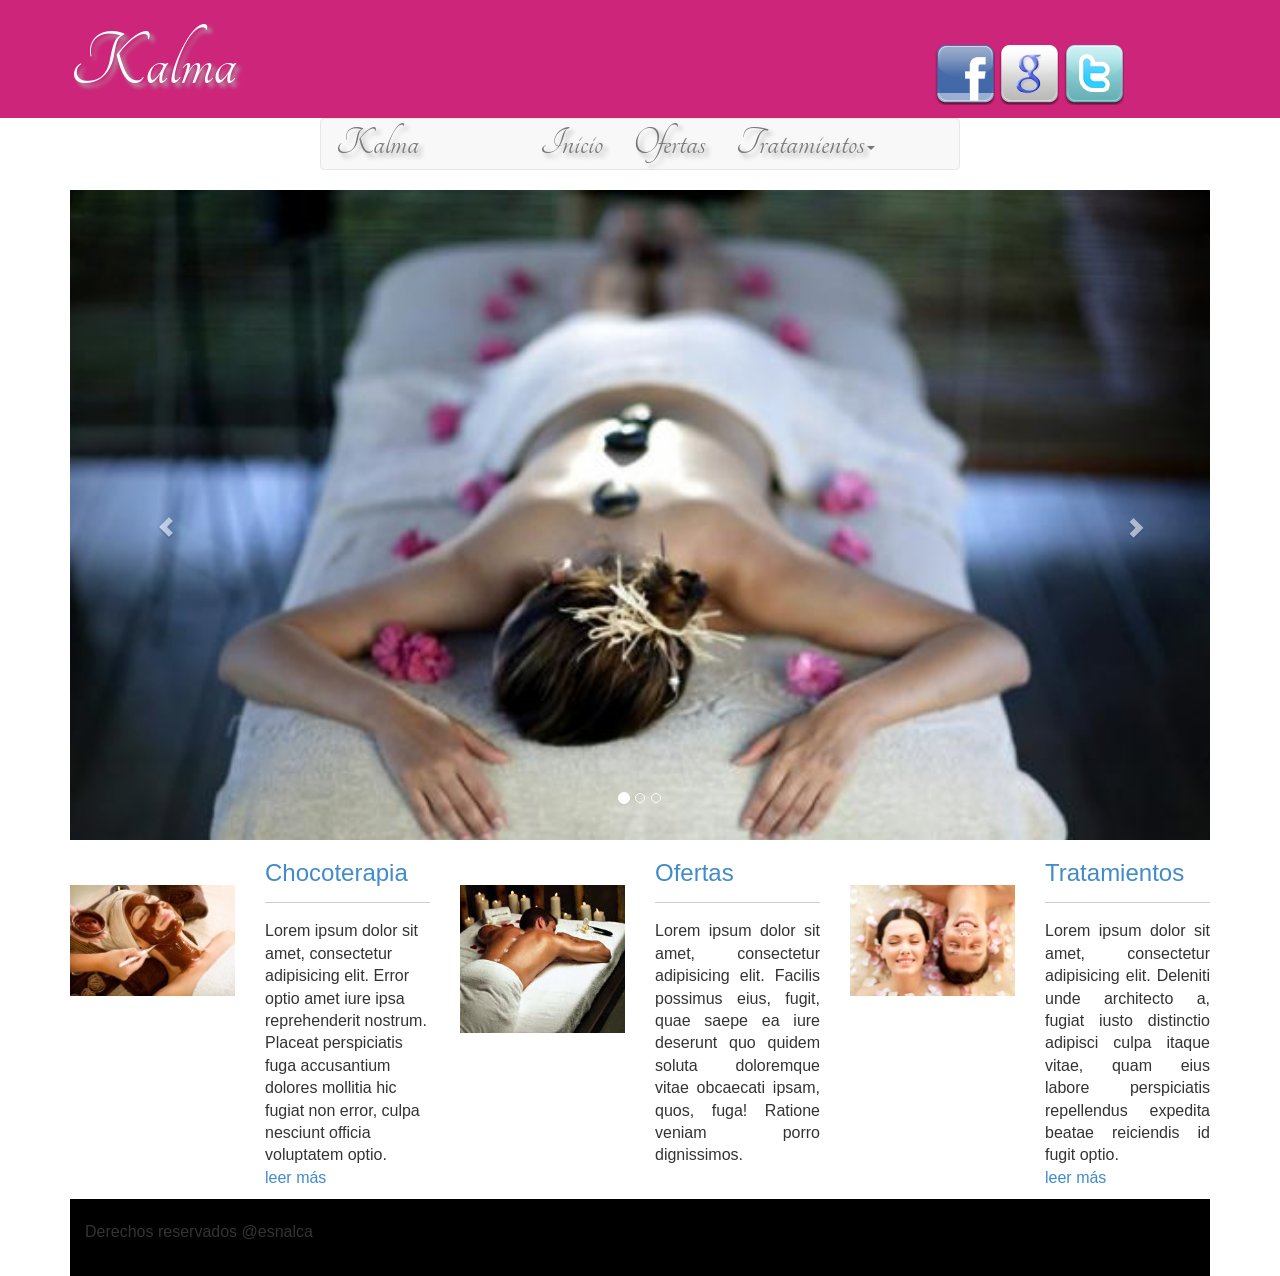
==== index.html @ 778424b7 "esto es un comentario" ====
<!DOCTYPE html>
<!--[if lt IE 7]>      <html class="no-js lt-ie9 lt-ie8 lt-ie7"> <![endif]-->
<!--[if IE 7]>         <html class="no-js lt-ie9 lt-ie8"> <![endif]-->
<!--[if IE 8]>         <html class="no-js lt-ie9"> <![endif]-->
<!--[if gt IE 8]><!--> <html class="no-js"> <!--<![endif]-->
    <head>
        <meta charset="utf-8">
        <meta http-equiv="X-UA-Compatible" content="IE=edge,chrome=1">
        <title></title>
        <meta name="description" content="">
        <meta name="viewport" content="width=device-width">
        <link rel="stylesheet" type="text/css" href="http://fonts.googleapis.com/css?family=Tangerine">
        <link rel="stylesheet" href="css/bootstrap.css">
        <link rel="stylesheet" href="css/main.css">

        <script src="js/vendor/modernizr-2.6.2.min.js"></script>
    </head>
    <body>
        <!--[if lt IE 7]>
            <p class="chromeframe">You are using an <strong>outdated</strong> browser. Please <a href="http://browsehappy.com/">upgrade your browser</a> or <a href="http://www.google.com/chromeframe/?redirect=true">activate Google Chrome Frame</a> to improve your experience.</p>
        <![endif]-->

        <!--Header-->
        <header>
            <div class="container">
                <div class="row">
                    <div class="col-xs-12 col-sm-6 col-md-8 col-lg-8 ">
                       <h1 class="tamtext1">Kalma</h1>
                    </div>
                    <div class="hidden-xs col-sm-6 col-md-4 col-lg-4 centrar">
                        <a href="#"><img src="img/social/facebook.png" alt=""></a>
                        <a href="#"><img src="img/social/google.png" alt=""></a>
                        <a href="#"><img src="img/social/twitter.png" alt=""></a>
                    </div>
                </div>
            </div>
        </header>

        <!--Barra de Navegacion-->
        <nav class="navbar navbar-default">
            <div class="navbar-header">
                <button type="button" class="navbar-toggle" data-toggle="collapse" data-target=".navbar-ex1-collapse">
                    <span class="sr-only">Cambiar Navegacion</span>
                    <span class="icon-bar"></span>
                    <span class="icon-bar"></span>
                    <span class="icon-bar"></span>
                </button>
                <a href="#" class="navbar-brand logme">Kalma</a></div>

                <div class="collapse navbar-collapse navbar-ex1-collapse">
                    <ul class="nav navbar-nav logme separar">
                        <li><a href="#">Inicio</a></li>
                        <li><a href="#">Ofertas</a></li>
                        <li class="dropdown"><a href="#" class="dropdown-toggle" data-toggle="dropdown">Tratamientos<b class="caret"></b></a>
                            <ul class="dropdown-menu">
                                <li><a href="#">Faciales</a></li>
                                <li><a href="#">Corporales</a></li>
                                <li><a href="#">Masajes</a></li>
                                <li><a href="#">Otros</a></li>
                            </ul>
                        </li>
                    </ul>
                </div>
        </nav>

        <div class="container">
            <!-Slider-->
           <section id="miSlide" class="carousel slide">
                <ol class="carousel-indicators">
                    <li data-target="#miSlide" data-slide-to="0" class="active"></li>
                    <li data-target="#miSlide" data-slide-to="1"></li>
                    <li data-target="#miSlide" data-slide-to="2"></li>
                </ol>

                <div class="carousel-inner">
                    <div class="item active">
                        <a href="#"><img src="img/slide1.jpg" class="adaptar"></a>
                    </div>
                    <div class="item">
                       <a href="#"><img src="img/slide2.jpg" class="adaptar"></a> 
                    </div>
                    <div class="item">
                        <a href="#"><img src="img/slide3.jpg" class="adaptar"></a>
                    </div>
                </div>
                <a href="#miSlide" class="left carousel-control" data-slide="prev"><span class="glyphicon glyphicon-chevron-left"></span></a>
                <a href="#miSlide" class="right carousel-control" data-slide="next"><span class="glyphicon glyphicon-chevron-right"></span></a>
                </br>
            </section>

            <section>

            <section>
                <div class="row">
                    <div class="col-lg-4">
                        <div class="row">
                            <div class="hidden-xs col-sm-3 col-md-6 col-lg-6 ">
                                <br><br><img src="img/varias/kalma2.jpg" class="img-responsive">
                            </div>
                            <div class="col-xs-12 col-sm-9 col-md-6 col-lg-6 ">
                                <a href="#"><h3>Chocoterapia</h3><hr></a>
                                <p>Lorem ipsum dolor sit amet, consectetur adipisicing elit. Error optio amet iure ipsa reprehenderit nostrum. Placeat perspiciatis fuga accusantium dolores mollitia hic fugiat non error, culpa nesciunt officia voluptatem optio.<br><a href="#">leer más</a></p>
                            </div>
                        </div>
                    </div>
                    <div class="col-lg-4">
                        <div class="row">
                            <div class="hidden-xs col-sm-3 col-md-6 col-lg-6 ">
                                <br><br><img src="img/varias/kalma3.jpg" class="img-responsive">
                            </div>
                            <div class="col-xs-12 col-sm-9 col-md-6 col-lg-6 ">
                                <a href="#"><h3>Ofertas</h3><hr></a>
                                <p align="justify">Lorem ipsum dolor sit amet, consectetur adipisicing elit. Facilis possimus eius, fugit, quae saepe ea iure deserunt quo quidem soluta doloremque vitae obcaecati ipsam, quos, fuga! Ratione veniam porro dignissimos.</a></p>
                            </div>
                        </div>
                    </div>
                    <div class="col-lg-4">
                        <div class="row">
                            <div class="hidden-xs col-sm-3 col-md-6 col-lg-6 ">
                                <br><br><img src="img/varias/kalma5.jpg" class="img-responsive">
                            </div>
                            <div class="col-xs-12 col-sm-9 col-md-6 col-lg-6 ">
                                <a href="#"><h3>Tratamientos</h3><hr></a>
                                <p><p align="justify">Lorem ipsum dolor sit amet, consectetur adipisicing elit. Deleniti unde architecto a, fugiat iusto distinctio adipisci culpa itaque vitae, quam eius labore perspiciatis repellendus expedita beatae reiciendis id fugit optio.<br><a href="#">leer más</a></p></p>
                            </div>
                        </div>
                    </div>
                </div>
            </section>
            
        
            <footer class="color4">
                <div class="container"><br>
                        <p>Derechos reservados @esnalca</p>
                    </br></div>
            </footer>

        


        
        <script>window.jQuery || document.write('<script src="js/vendor/jquery-1.10.1.min.js"><\/script>')</script>

        <script src="js/vendor/bootstrap.js"></script>
        <script src="js/main.js"></script>
    </body>
</html>
---- css/main.css ----
/* ==========================================================================
   HTML5 Boilerplate styles - h5bp.com (generated via initializr.com)
   ========================================================================== */

html,
button,
input,
select,
textarea {
    color: #222;
}

body {
    font-size: 16px;
    line-height: 1.4;
}

::-moz-selection {
    background: #b3d4fc;
    text-shadow: none;
}

::selection {
    background: #b3d4fc;
    text-shadow: none;
}

hr {
    display: block;
    height: 1px;
    border: 0;
    border-top: 1px solid #ccc;
    margin: 1em 0;
    padding: 0;
}

img {
    vertical-align: middle;
}

fieldset {
    border: 0;
    margin: 0;
    padding: 0;
}

textarea {
    resize: vertical;
}

.chromeframe {
    margin: 0.2em 0;
    background: #ccc;
    color: #000;
    padding: 0.2em 0;
}


/* ==========================================================================
   Author's custom styles
   ========================================================================== */
header
{
    background-color: rgb(205,37,121);
}
.tamtext1{
    color: white;
    font-family: 'Tangerine', serif;
    text-shadow: 4px 4px 4px #aaa;
    font-size: 80px;
}
.tamtext2{
    color: white;
    font-family: 'Tangerine', serif;
    text-shadow: 4px 4px 4px #aaa;
    font-size: 25px;
}
.fondom{
    background-color: rgb(205,37,121);
}
.centrar
{
    padding-top: 45px;
    padding-left: 100px;
}
.adaptar{
    width: 100%;
}
.logme{
    font-family: 'Tangerine', serif;
    text-shadow: 4px 4px 4px #aaa;
    font-size: 40px;
}
.separar{
    margin-left: 15%;
}
.tamtext{
    font-size: 30px;
}
.color1
{
    background-color: #e6e6e6;  
}
.color2
{
    background-color: #68217a;
}
.color3
{
    background-color: white;
}
.color4
{
    background-color: black;
}
.color9
{
    background-color: #59d6e8;
}
.color10
{
    background-color: #c68aff;
}
.color11
{
    background-color: #ff609b;
}
.color12
{
    background-color: #e8a128;  
}
.color13
{
    background-color: #7dff08;
}
.color14
{
    background-color: #08d7e8;
}
.color15
{
    background-color: #9031ff;
}
.color16
{
    background-color: #d5e8e4;
}
.color17
{
    background-color: #e8a25b;
}
.color18
{
    background-color: #e884da;
}















/* ==========================================================================
   Media Queries
   ========================================================================== */

@media only screen and (min-width: 35em) {

}

@media print,
       (-o-min-device-pixel-ratio: 5/4),
       (-webkit-min-device-pixel-ratio: 1.25),
       (min-resolution: 120dpi) {

}

/* ==========================================================================
   Helper classes
   ========================================================================== */

.ir {
    background-color: transparent;
    border: 0;
    overflow: hidden;
    *text-indent: -9999px;
}

.ir:before {
    content: "";
    display: block;
    width: 0;
    height: 150%;
}

.hidden {
    display: none !important;
    visibility: hidden;
}

.visuallyhidden {
    border: 0;
    clip: rect(0 0 0 0);
    height: 1px;
    margin: -1px;
    overflow: hidden;
    padding: 0;
    position: absolute;
    width: 1px;
}

.visuallyhidden.focusable:active,
.visuallyhidden.focusable:focus {
    clip: auto;
    height: auto;
    margin: 0;
    overflow: visible;
    position: static;
    width: auto;
}

.invisible {
    visibility: hidden;
}

.clearfix:before,
.clearfix:after {
    content: " ";
    display: table;
}

.clearfix:after {
    clear: both;
}

.clearfix {
    *zoom: 1;
}

/* ==========================================================================
   Print styles
   ========================================================================== */

@media print {
    * {
        background: transparent !important;
        color: #000 !important; /* Black prints faster: h5bp.com/s */
        box-shadow: none !important;
        text-shadow: none !important;
    }

    a,
    a:visited {
        text-decoration: underline;
    }

    a[href]:after {
        content: " (" attr(href) ")";
    }

    abbr[title]:after {
        content: " (" attr(title) ")";
    }

    /*
     * Don't show links for images, or javascript/internal links
     */

    .ir a:after,
    a[href^="javascript:"]:after,
    a[href^="#"]:after {
        content: "";
    }

    pre,
    blockquote {
        border: 1px solid #999;
        page-break-inside: avoid;
    }

    thead {
        display: table-header-group; /* h5bp.com/t */
    }

    tr,
    img {
        page-break-inside: avoid;
    }

    img {
        max-width: 100% !important;
    }

    @page {
        margin: 0.5cm;
    }

    p,
    h2,
    h3 {
        orphans: 3;
        widows: 3;
    }

    h2,
    h3 {
        page-break-after: avoid;
    }
}
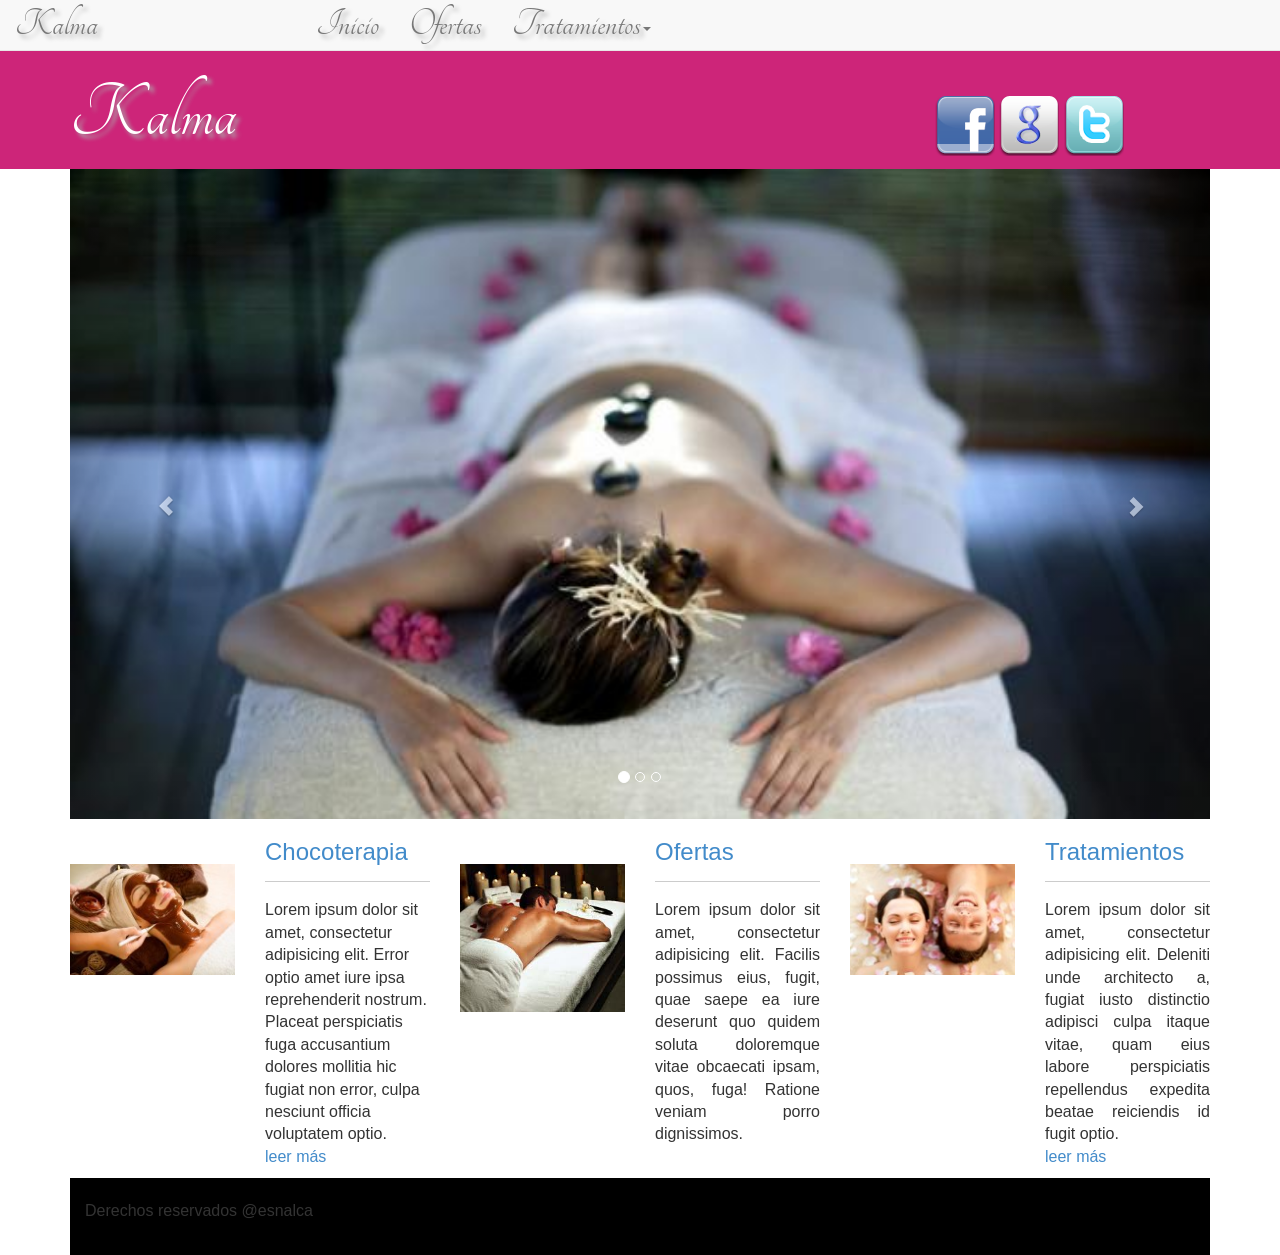
==== commit ab0d5117: "Nav fijo parte superior" ====
--- a/index.html
+++ b/index.html
@@ -37,7 +37,7 @@
         </header>
 
         <!--Barra de Navegacion-->
-        <nav class="navbar navbar-default">
+        <nav class="navbar navbar navbar-default navbar-fixed-top" role="navigation">
             <div class="navbar-header">
                 <button type="button" class="navbar-toggle" data-toggle="collapse" data-target=".navbar-ex1-collapse">
                     <span class="sr-only">Cambiar Navegacion</span>
--- a/css/main.css
+++ b/css/main.css
@@ -62,6 +62,9 @@
 header
 {
     background-color: rgb(205,37,121);
+}
+body{
+    padding-top: 51px;
 }
 .tamtext1{
     color: white;
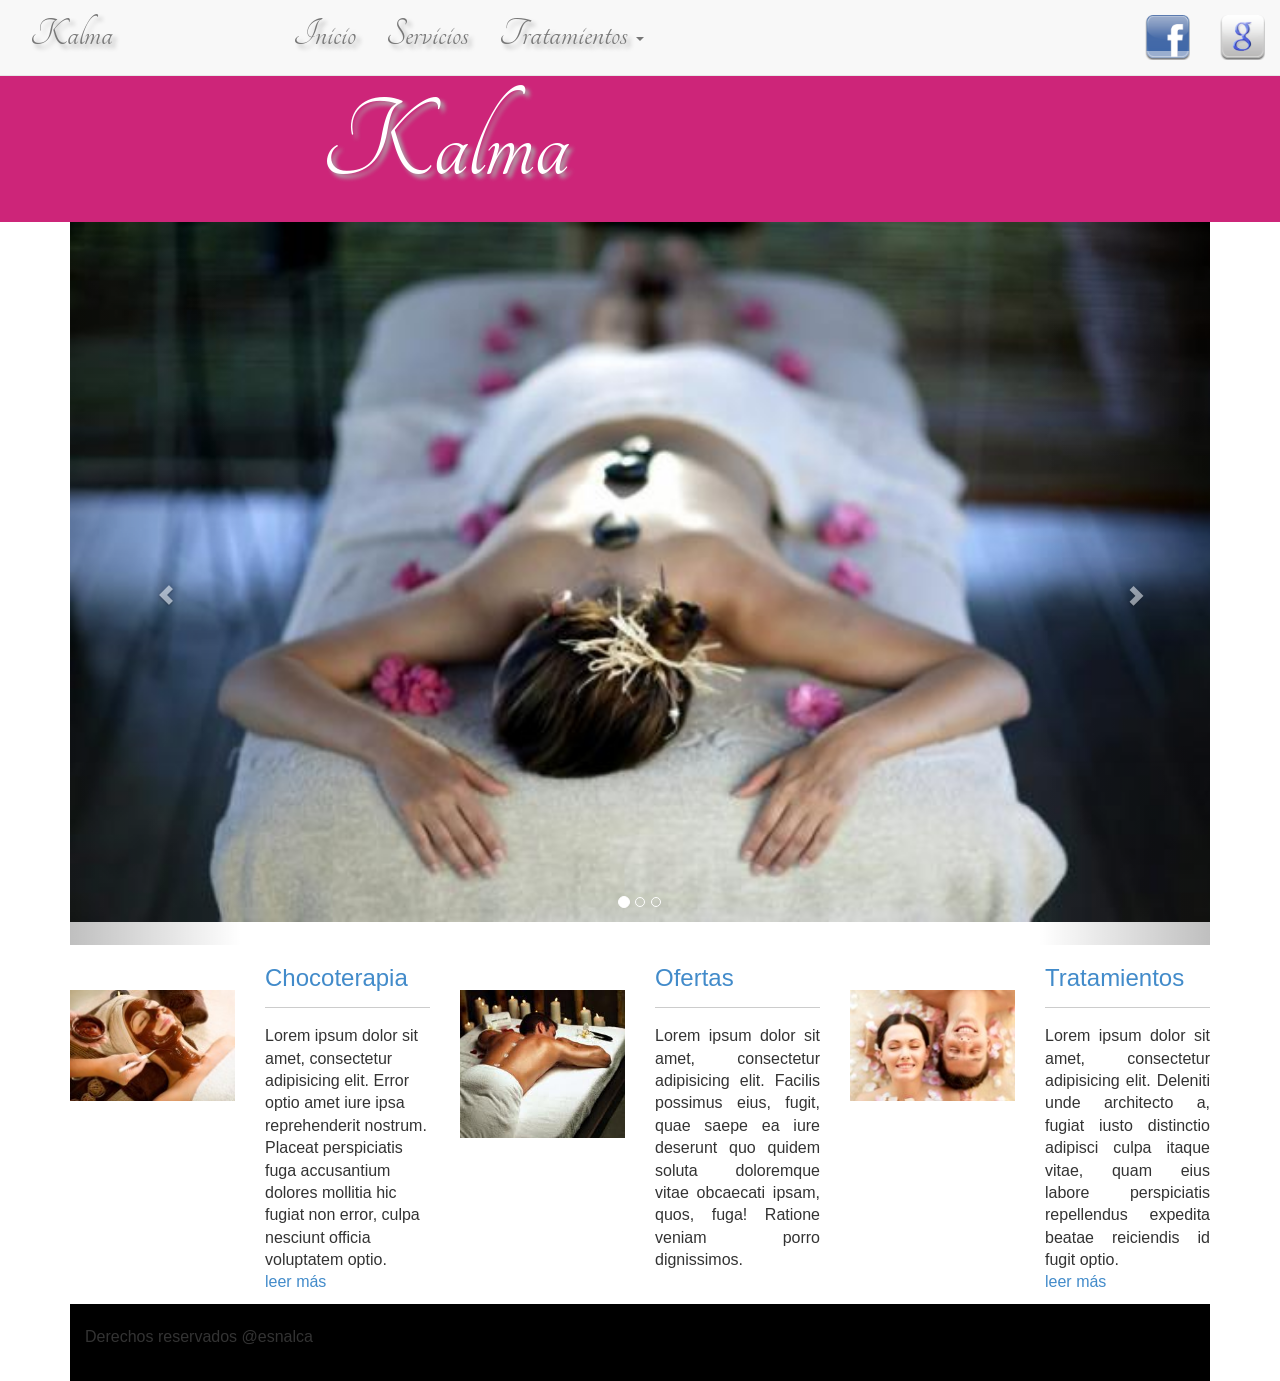
==== commit 6f5a1b0b: "Nav fija, añadidos botones sociales" ====
--- a/index.html
+++ b/index.html
@@ -23,21 +23,17 @@
         <!--Header-->
         <header>
             <div class="container">
-                <div class="row">
-                    <div class="col-xs-12 col-sm-6 col-md-8 col-lg-8 ">
+                <div class="row row-centered">
+                    <div class="col-xs-12 col-sm-6 col-md-8 col-lg-8 col-centered">
+                        <!--<img src="img/logo.png">-->
                        <h1 class="tamtext1">Kalma</h1>
-                    </div>
-                    <div class="hidden-xs col-sm-6 col-md-4 col-lg-4 centrar">
-                        <a href="#"><img src="img/social/facebook.png" alt=""></a>
-                        <a href="#"><img src="img/social/google.png" alt=""></a>
-                        <a href="#"><img src="img/social/twitter.png" alt=""></a>
                     </div>
                 </div>
             </div>
         </header>
 
         <!--Barra de Navegacion-->
-        <nav class="navbar navbar navbar-default navbar-fixed-top" role="navigation">
+        <nav class="navbar navbar navbar-default navbar-fixed-top logme" role="navigation">
             <div class="navbar-header">
                 <button type="button" class="navbar-toggle" data-toggle="collapse" data-target=".navbar-ex1-collapse">
                     <span class="sr-only">Cambiar Navegacion</span>
@@ -47,20 +43,26 @@
                 </button>
                 <a href="#" class="navbar-brand logme">Kalma</a></div>
 
-                <div class="collapse navbar-collapse navbar-ex1-collapse">
-                    <ul class="nav navbar-nav logme separar">
-                        <li><a href="#">Inicio</a></li>
-                        <li><a href="#">Ofertas</a></li>
-                        <li class="dropdown"><a href="#" class="dropdown-toggle" data-toggle="dropdown">Tratamientos<b class="caret"></b></a>
-                            <ul class="dropdown-menu">
-                                <li><a href="#">Faciales</a></li>
-                                <li><a href="#">Corporales</a></li>
-                                <li><a href="#">Masajes</a></li>
-                                <li><a href="#">Otros</a></li>
-                            </ul>
-                        </li>
-                    </ul>
-                </div>
+               <div class="collapse navbar-collapse navbar-ex1-collapse">
+                <ul class="nav navbar-nav separar">
+                    <li><a href="index.html">Inicio</a></li>
+                    <li><a href="ofertas.html">Servicios</a></li>
+                    <li class="dropdown"><a href="#" class="dropdown-toggle" data-toggle="dropdown">Tratamientos <b class="caret"></b></a>
+                        <ul class="dropdown-menu tamtext2 ">
+                            <li><a href="#">Faciales</a></li>
+                            <li><a href="#">Corporales</a></li>
+                            <li><a href="#">Masajes</a></li>
+                        </ul>
+                    </li>
+                </ul>
+           
+
+
+                <ul class="nav navbar-nav navbar-right ">
+                    <li><a href="#"><img class="tam" src="img/social/facebook.png"/></a></li>
+                    <li ><a href="#" ><img class="tam" src="img/social/google.png"/></a></li>
+                </ul>
+            </div>
         </nav>
 
         <div class="container">
--- a/css/main.css
+++ b/css/main.css
@@ -59,18 +59,25 @@
 /* ==========================================================================
    Author's custom styles
    ========================================================================== */
+.adaptar{
+    width: 100%;
+}
+body{
+    padding-top: 60px;
+}
+.fondom{
+    background-color: rgb(205,37,121);
+}
 header
 {
     background-color: rgb(205,37,121);
-}
-body{
-    padding-top: 51px;
 }
 .tamtext1{
     color: white;
     font-family: 'Tangerine', serif;
     text-shadow: 4px 4px 4px #aaa;
-    font-size: 80px;
+    font-size: 120px;
+    text-align: center;
 }
 .tamtext2{
     color: white;
@@ -78,24 +85,20 @@
     text-shadow: 4px 4px 4px #aaa;
     font-size: 25px;
 }
-.fondom{
-    background-color: rgb(205,37,121);
-}
-.centrar
-{
-    padding-top: 45px;
-    padding-left: 100px;
-}
-.adaptar{
-    width: 100%;
+.tam{
+    width: 45px;
+    height: 45px;
 }
 .logme{
     font-family: 'Tangerine', serif;
     text-shadow: 4px 4px 4px #aaa;
     font-size: 40px;
+
 }
 .separar{
-    margin-left: 15%;
+    float: left;
+    margin-left: 12%;
+    margin-top: 10px;
 }
 .tamtext{
     font-size: 30px;
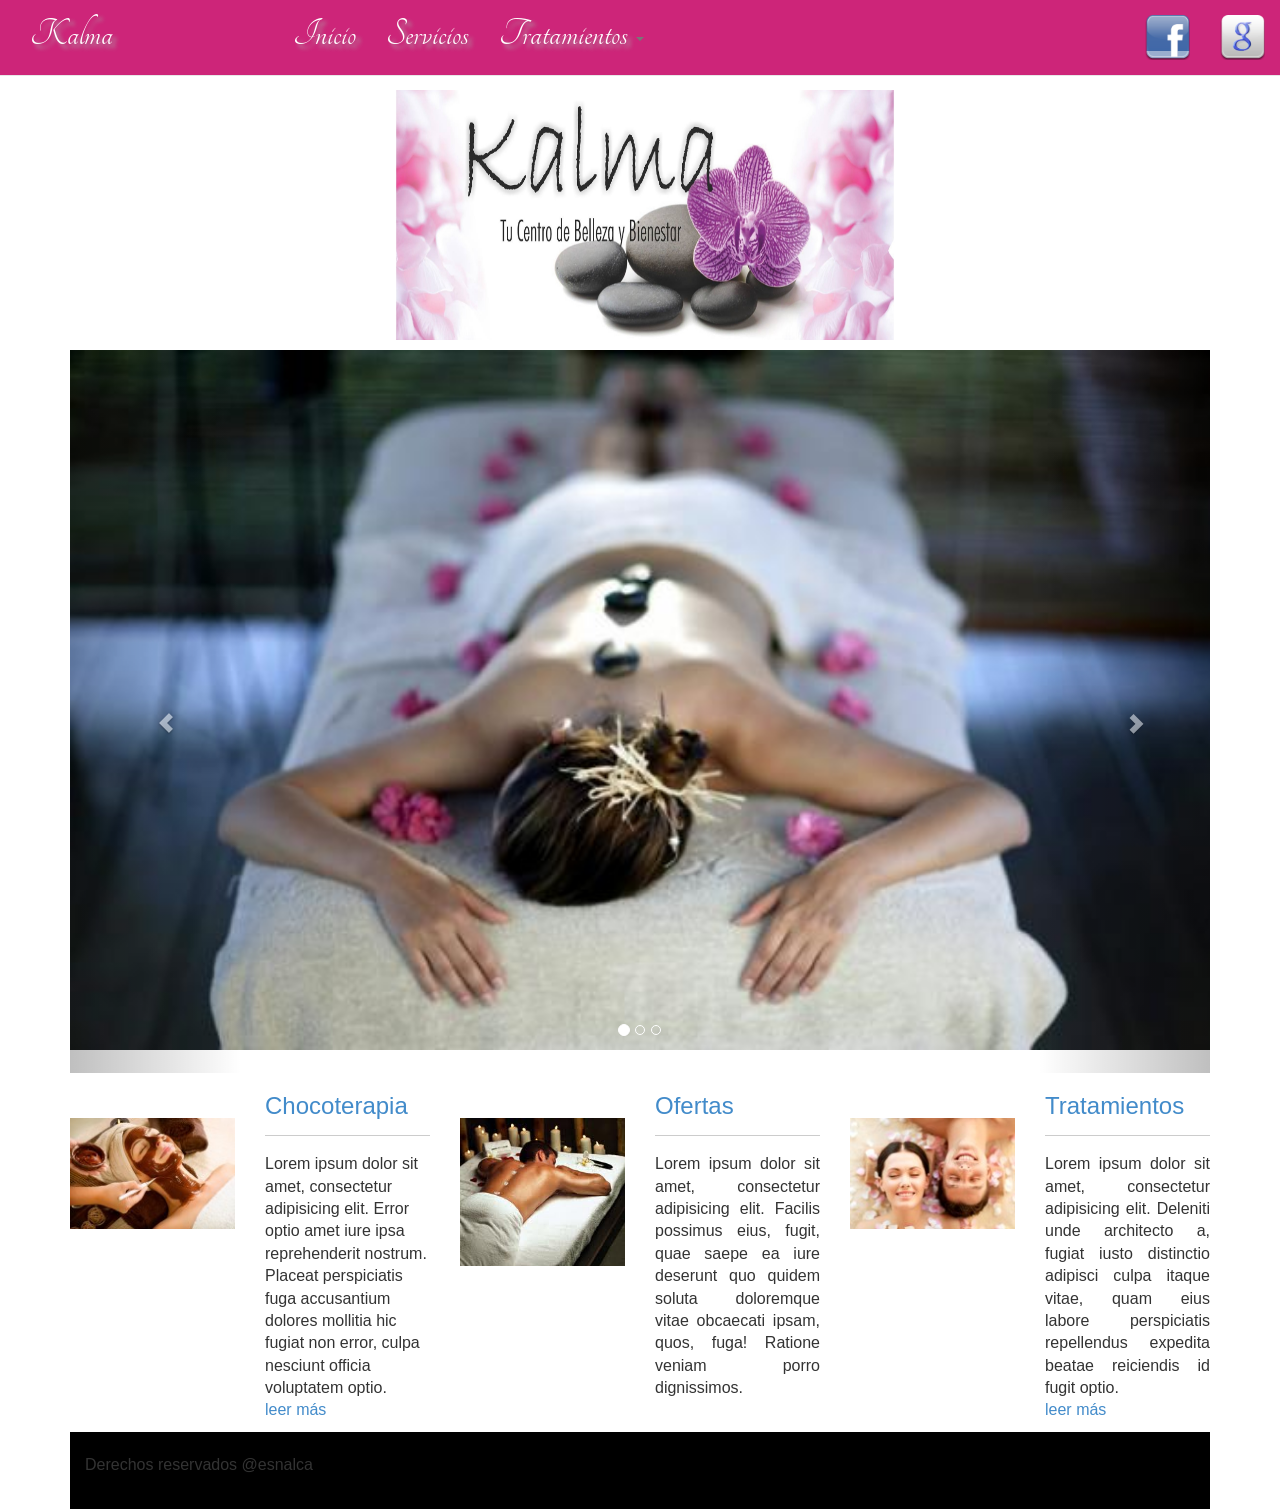
==== commit 834ac3ae: "Nav arreglada,añadidos botones sociales pero no terminados, añadido logo en centro" ====
--- a/index.html
+++ b/index.html
@@ -23,17 +23,17 @@
         <!--Header-->
         <header>
             <div class="container">
-                <div class="row row-centered">
-                    <div class="col-xs-12 col-sm-6 col-md-8 col-lg-8 col-centered">
-                        <!--<img src="img/logo.png">-->
-                       <h1 class="tamtext1">Kalma</h1>
+                <div class="row">
+                    <div class="col-xs-12 col-sm-12 col-md-12 col-lg-12 centro">
+                        <img class="tamlog" src="img/logo2.jpg">
+                      <!--<h1 class="tamtext1">Kalma</h1>   -->
                     </div>
                 </div>
             </div>
         </header>
 
         <!--Barra de Navegacion-->
-        <nav class="navbar navbar navbar-default navbar-fixed-top logme" role="navigation">
+        <nav class="navbar navbar navbar-default navbar-fixed-top logme fondom" role="navigation">
             <div class="navbar-header">
                 <button type="button" class="navbar-toggle" data-toggle="collapse" data-target=".navbar-ex1-collapse">
                     <span class="sr-only">Cambiar Navegacion</span>
@@ -42,7 +42,6 @@
                     <span class="icon-bar"></span>
                 </button>
                 <a href="#" class="navbar-brand logme">Kalma</a></div>
-
                <div class="collapse navbar-collapse navbar-ex1-collapse">
                 <ul class="nav navbar-nav separar">
                     <li><a href="index.html">Inicio</a></li>
@@ -55,16 +54,14 @@
                         </ul>
                     </li>
                 </ul>
-           
-
-
                 <ul class="nav navbar-nav navbar-right ">
                     <li><a href="#"><img class="tam" src="img/social/facebook.png"/></a></li>
                     <li ><a href="#" ><img class="tam" src="img/social/google.png"/></a></li>
                 </ul>
             </div>
         </nav>
-
+    
+        <!--Slide-->
         <div class="container">
             <!-Slider-->
            <section id="miSlide" class="carousel slide">
@@ -90,7 +87,6 @@
                 </br>
             </section>
 
-            <section>
 
             <section>
                 <div class="row">
--- a/css/main.css
+++ b/css/main.css
@@ -65,15 +65,19 @@
 body{
     padding-top: 60px;
 }
+.centro{
+    width: 520px;
+    margin-left: auto;
+    margin-right: auto;
+    margin-bottom: 10px;
+    margin-top: 30px;
+    border-radius: 50px;
+}
 .fondom{
     background-color: rgb(205,37,121);
 }
-header
-{
-    background-color: rgb(205,37,121);
-}
 .tamtext1{
-    color: white;
+    color: black;
     font-family: 'Tangerine', serif;
     text-shadow: 4px 4px 4px #aaa;
     font-size: 120px;
@@ -88,6 +92,10 @@
 .tam{
     width: 45px;
     height: 45px;
+}
+.tamlog{
+    width: 500px;
+    height: 250px;
 }
 .logme{
     font-family: 'Tangerine', serif;
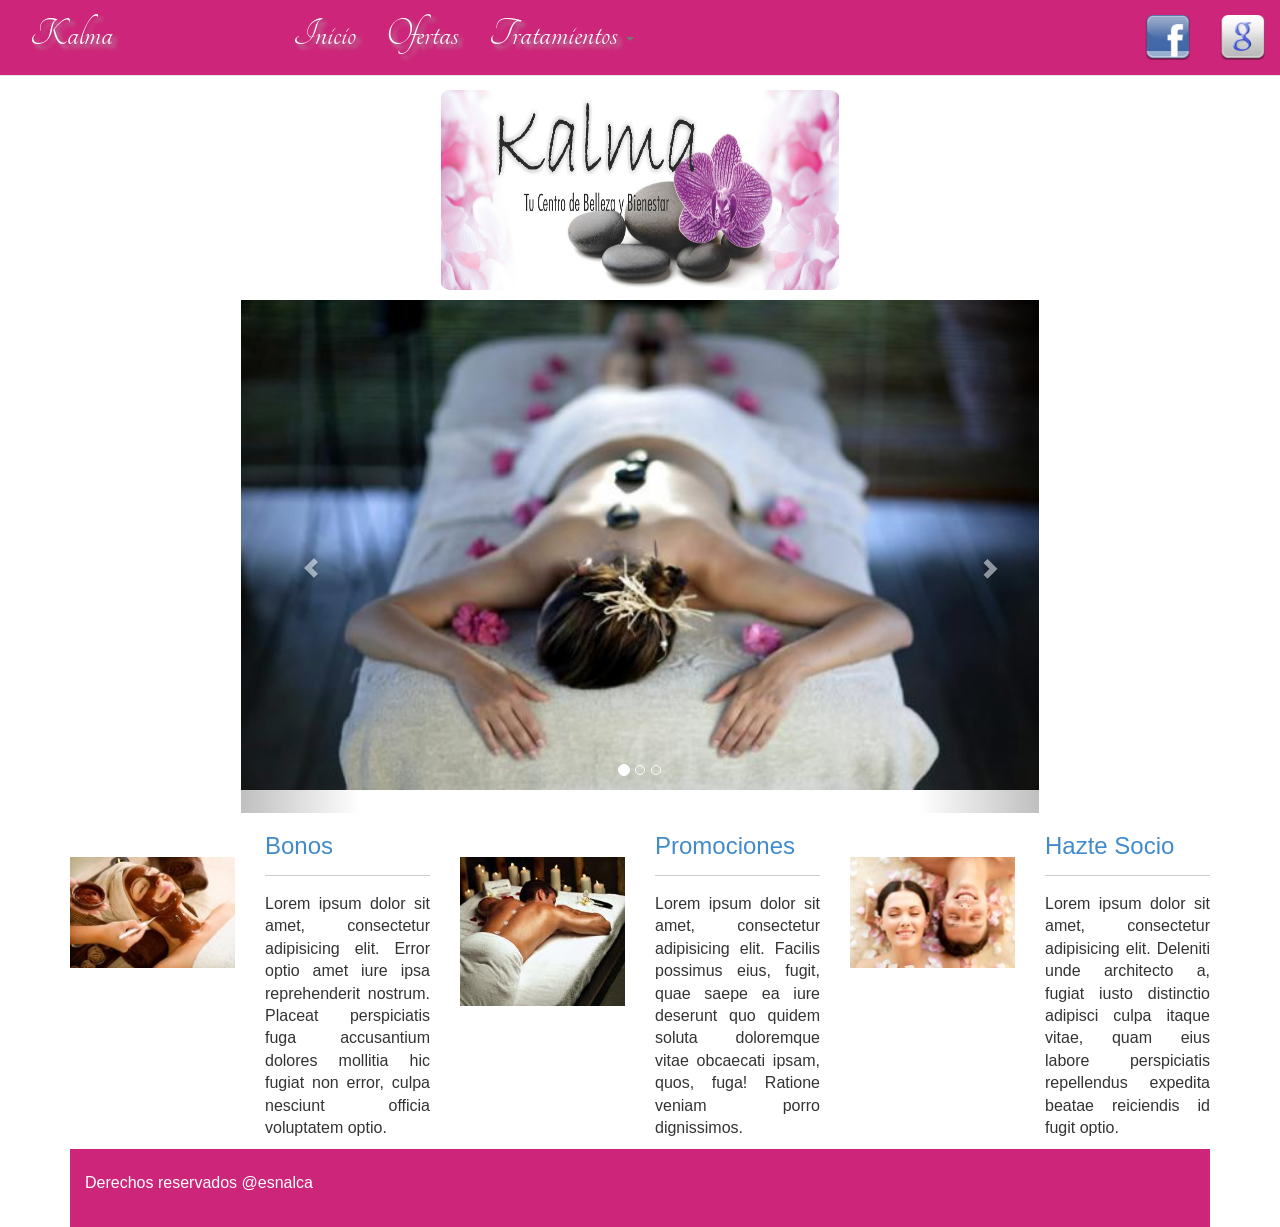
==== commit 7707cbc8: "Cambios en secciones y footer" ====
--- a/index.html
+++ b/index.html
@@ -25,8 +25,7 @@
             <div class="container">
                 <div class="row">
                     <div class="col-xs-12 col-sm-12 col-md-12 col-lg-12 centro">
-                        <img class="tamlog" src="img/logo2.jpg">
-                      <!--<h1 class="tamtext1">Kalma</h1>   -->
+                        <img class="tamlog img-responsive" src="img/logo2.jpg">
                     </div>
                 </div>
             </div>
@@ -45,7 +44,7 @@
                <div class="collapse navbar-collapse navbar-ex1-collapse">
                 <ul class="nav navbar-nav separar">
                     <li><a href="index.html">Inicio</a></li>
-                    <li><a href="ofertas.html">Servicios</a></li>
+                    <li><a href="ofertas.html">Ofertas</a></li>
                     <li class="dropdown"><a href="#" class="dropdown-toggle" data-toggle="dropdown">Tratamientos <b class="caret"></b></a>
                         <ul class="dropdown-menu tamtext2 ">
                             <li><a href="#">Faciales</a></li>
@@ -54,7 +53,7 @@
                         </ul>
                     </li>
                 </ul>
-                <ul class="nav navbar-nav navbar-right ">
+                <ul class="nav navbar-nav navbar-right hidden-xs">
                     <li><a href="#"><img class="tam" src="img/social/facebook.png"/></a></li>
                     <li ><a href="#" ><img class="tam" src="img/social/google.png"/></a></li>
                 </ul>
@@ -96,8 +95,8 @@
                                 <br><br><img src="img/varias/kalma2.jpg" class="img-responsive">
                             </div>
                             <div class="col-xs-12 col-sm-9 col-md-6 col-lg-6 ">
-                                <a href="#"><h3>Chocoterapia</h3><hr></a>
-                                <p>Lorem ipsum dolor sit amet, consectetur adipisicing elit. Error optio amet iure ipsa reprehenderit nostrum. Placeat perspiciatis fuga accusantium dolores mollitia hic fugiat non error, culpa nesciunt officia voluptatem optio.<br><a href="#">leer más</a></p>
+                                <a href="#"><h3>Bonos</h3><hr></a>
+                                <p align="justify">Lorem ipsum dolor sit amet, consectetur adipisicing elit. Error optio amet iure ipsa reprehenderit nostrum. Placeat perspiciatis fuga accusantium dolores mollitia hic fugiat non error, culpa nesciunt officia voluptatem optio.</p>
                             </div>
                         </div>
                     </div>
@@ -107,8 +106,8 @@
                                 <br><br><img src="img/varias/kalma3.jpg" class="img-responsive">
                             </div>
                             <div class="col-xs-12 col-sm-9 col-md-6 col-lg-6 ">
-                                <a href="#"><h3>Ofertas</h3><hr></a>
-                                <p align="justify">Lorem ipsum dolor sit amet, consectetur adipisicing elit. Facilis possimus eius, fugit, quae saepe ea iure deserunt quo quidem soluta doloremque vitae obcaecati ipsam, quos, fuga! Ratione veniam porro dignissimos.</a></p>
+                                <a href="#"><h3>Promociones</h3><hr></a>
+                                <p align="justify">Lorem ipsum dolor sit amet, consectetur adipisicing elit. Facilis possimus eius, fugit, quae saepe ea iure deserunt quo quidem soluta doloremque vitae obcaecati ipsam, quos, fuga! Ratione veniam porro dignissimos.</p>
                             </div>
                         </div>
                     </div>
@@ -118,8 +117,8 @@
                                 <br><br><img src="img/varias/kalma5.jpg" class="img-responsive">
                             </div>
                             <div class="col-xs-12 col-sm-9 col-md-6 col-lg-6 ">
-                                <a href="#"><h3>Tratamientos</h3><hr></a>
-                                <p><p align="justify">Lorem ipsum dolor sit amet, consectetur adipisicing elit. Deleniti unde architecto a, fugiat iusto distinctio adipisci culpa itaque vitae, quam eius labore perspiciatis repellendus expedita beatae reiciendis id fugit optio.<br><a href="#">leer más</a></p></p>
+                                <a href="#"><h3>Hazte Socio</h3><hr></a>
+                                <p align="justify">Lorem ipsum dolor sit amet, consectetur adipisicing elit. Deleniti unde architecto a, fugiat iusto distinctio adipisci culpa itaque vitae, quam eius labore perspiciatis repellendus expedita beatae reiciendis id fugit optio.</p>
                             </div>
                         </div>
                     </div>
@@ -127,7 +126,7 @@
             </section>
             
         
-            <footer class="color4">
+            <footer class="fondom tamtextf">
                 <div class="container"><br>
                         <p>Derechos reservados @esnalca</p>
                     </br></div>
--- a/css/main.css
+++ b/css/main.css
@@ -65,23 +65,26 @@
 body{
     padding-top: 60px;
 }
-.centro{
-    width: 520px;
+.slide{
+    width: 70%;
+    height: auto;
     margin-left: auto;
     margin-right: auto;
+}
+.centro img{
+    width: 400px;
+    height: 200px;
     margin-bottom: 10px;
     margin-top: 30px;
-    border-radius: 50px;
+    border-radius: 10px;    
+    margin-left: auto;
+    margin-right: auto;
 }
 .fondom{
     background-color: rgb(205,37,121);
 }
-.tamtext1{
-    color: black;
-    font-family: 'Tangerine', serif;
-    text-shadow: 4px 4px 4px #aaa;
-    font-size: 120px;
-    text-align: center;
+.tamtextf{
+    color: white;
 }
 .tamtext2{
     color: white;
